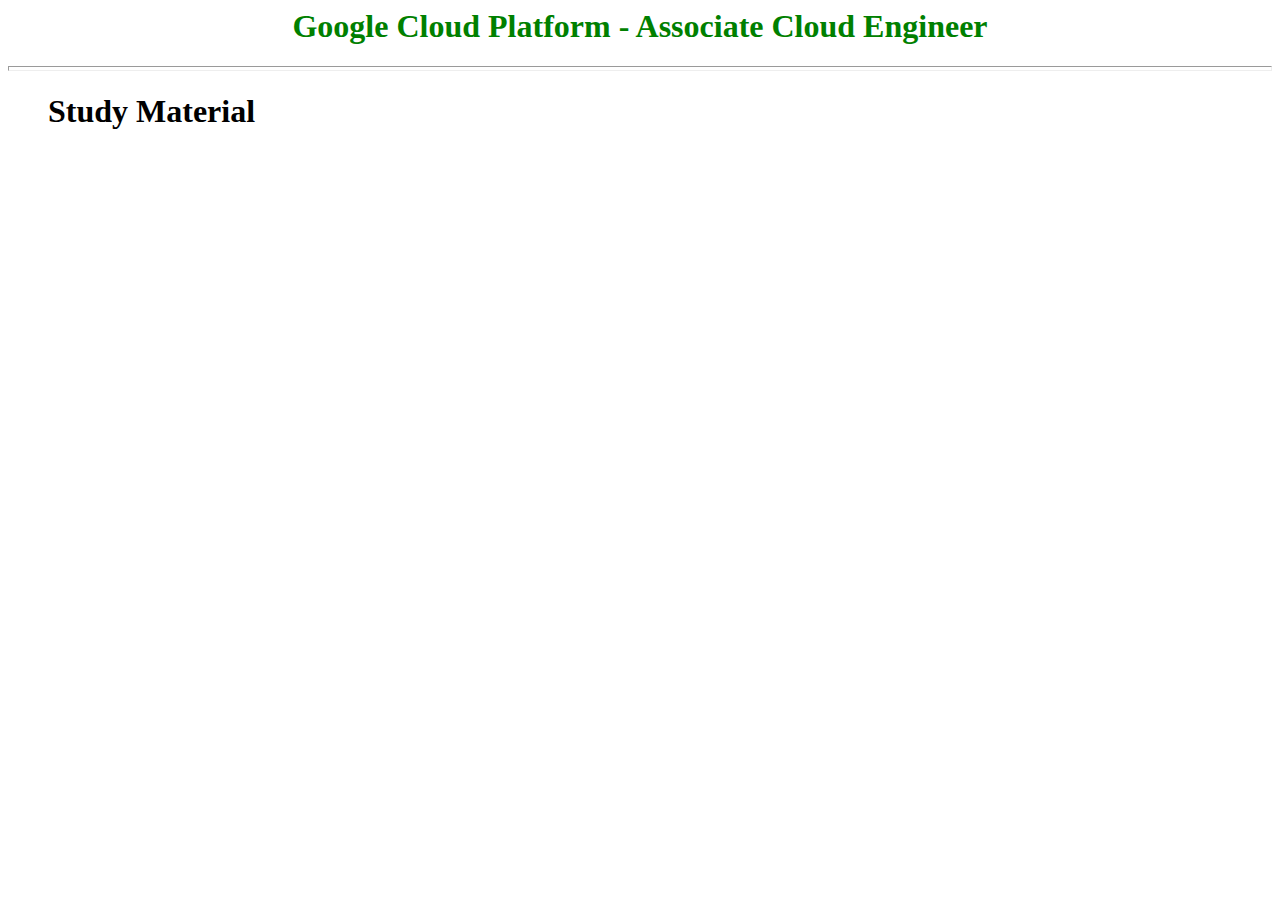
==== home.htm @ 57c018a2 "Initial commit" ====
<HTML>
<HEAD>
<TITLE>Google Cloud Platform - Associate Cloud Engineer</TITLE>
</HEAD>
<BODY BGCOLOR="#FFFFFF"><center>
<H1><Center><font color=green>Google Cloud Platform - Associate Cloud Engineer<br></H1></center></font></TD>
</center>
<HR  SIZE=5></HR>
<BLOCKQUOTE><B><h1>Study Material</h1></B><P></BLOCKQUOTE>
</BODY>
</HTML>
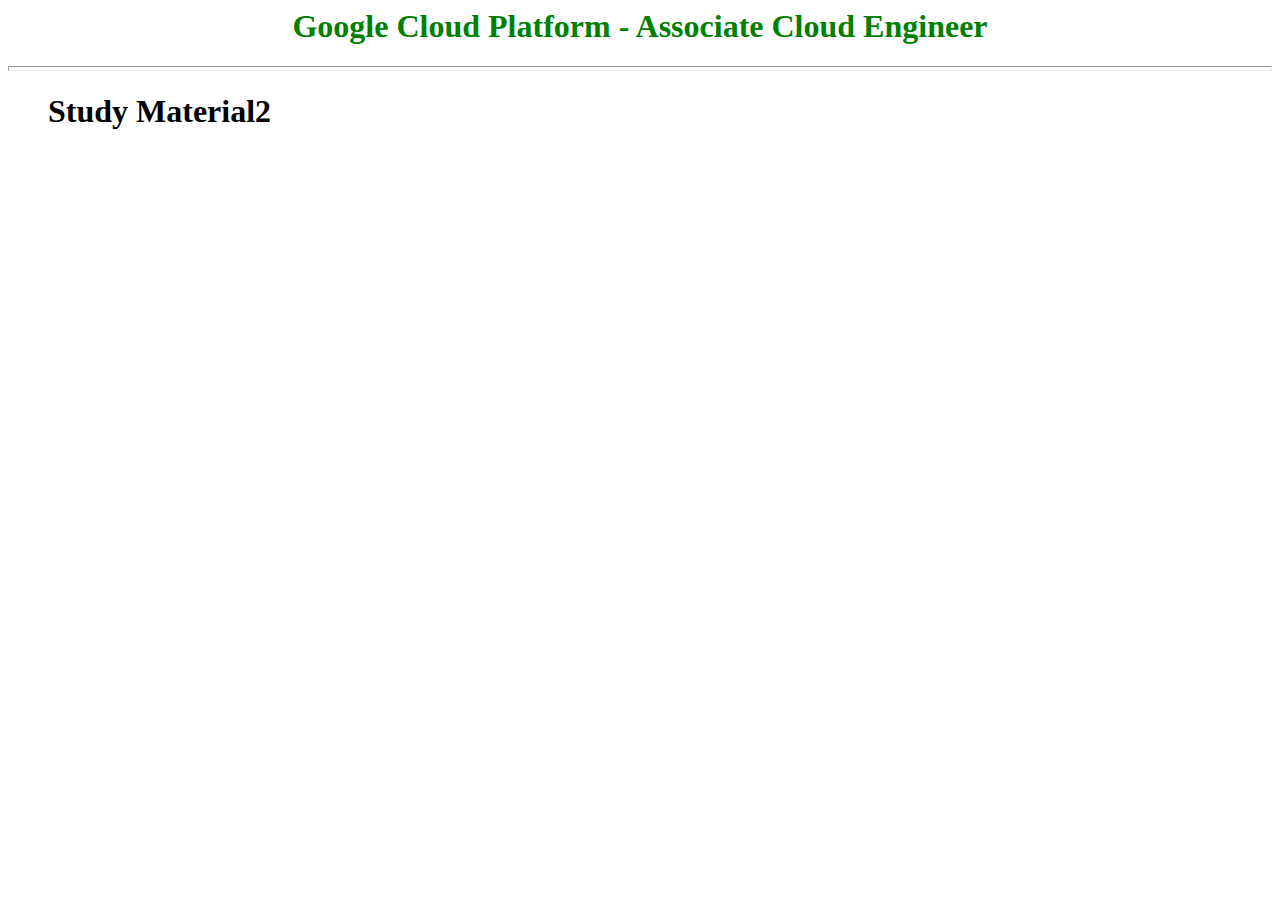
==== commit ead3c8df: "Version2 changes made in home, directory on 20190720" ====
--- a/home.htm
+++ b/home.htm
@@ -6,6 +6,6 @@
 <H1><Center><font color=green>Google Cloud Platform - Associate Cloud Engineer<br></H1></center></font></TD>
 </center>
 <HR  SIZE=5></HR>
-<BLOCKQUOTE><B><h1>Study Material</h1></B><P></BLOCKQUOTE>
+<BLOCKQUOTE><B><h1>Study Material2</h1></B><P></BLOCKQUOTE>
 </BODY>
 </HTML>
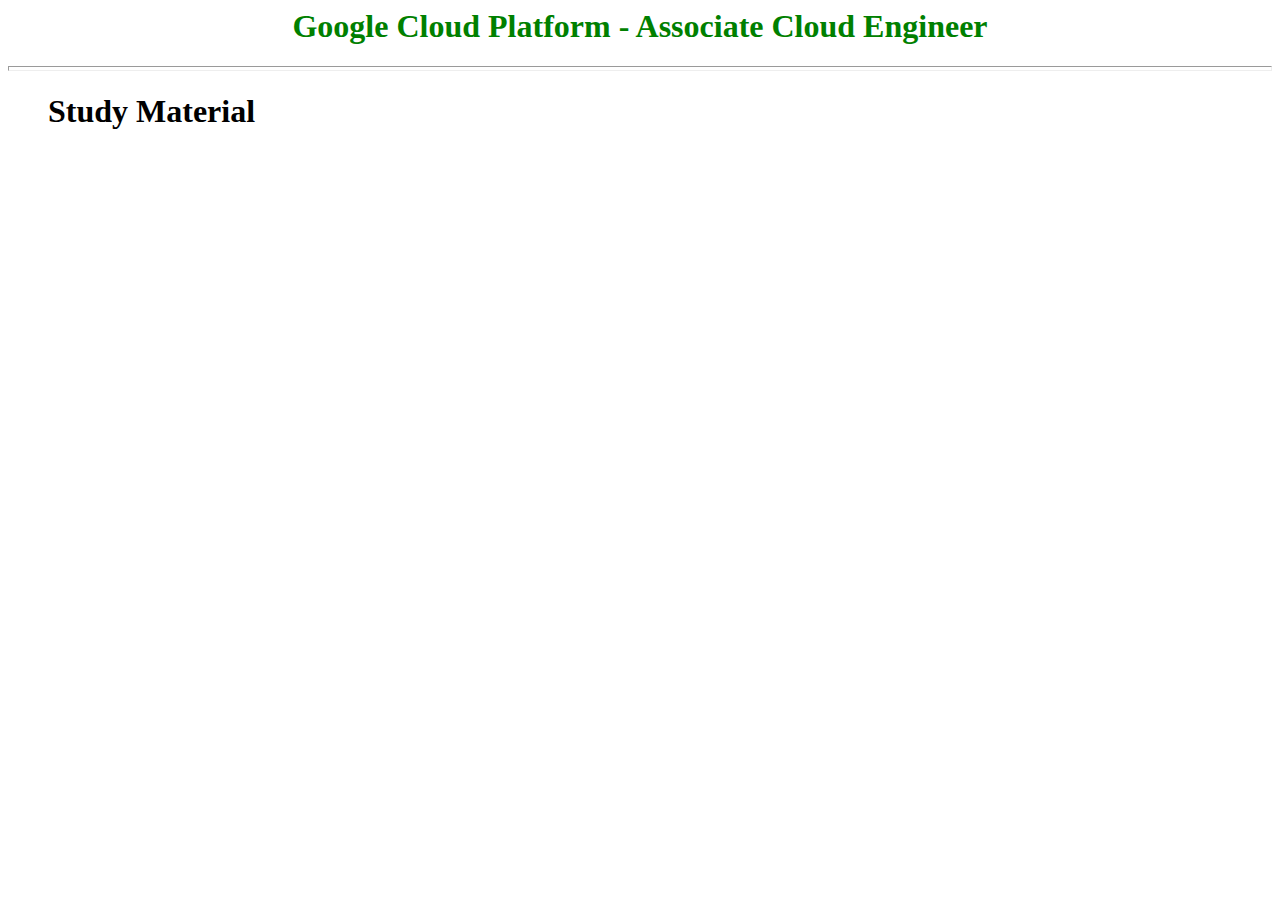
==== commit eede6f9b: "Ver3" ====
--- a/home.htm
+++ b/home.htm
@@ -6,6 +6,6 @@
 <H1><Center><font color=green>Google Cloud Platform - Associate Cloud Engineer<br></H1></center></font></TD>
 </center>
 <HR  SIZE=5></HR>
-<BLOCKQUOTE><B><h1>Study Material2</h1></B><P></BLOCKQUOTE>
+<BLOCKQUOTE><B><h1>Study Material</h1></B><P></BLOCKQUOTE>
 </BODY>
 </HTML>
